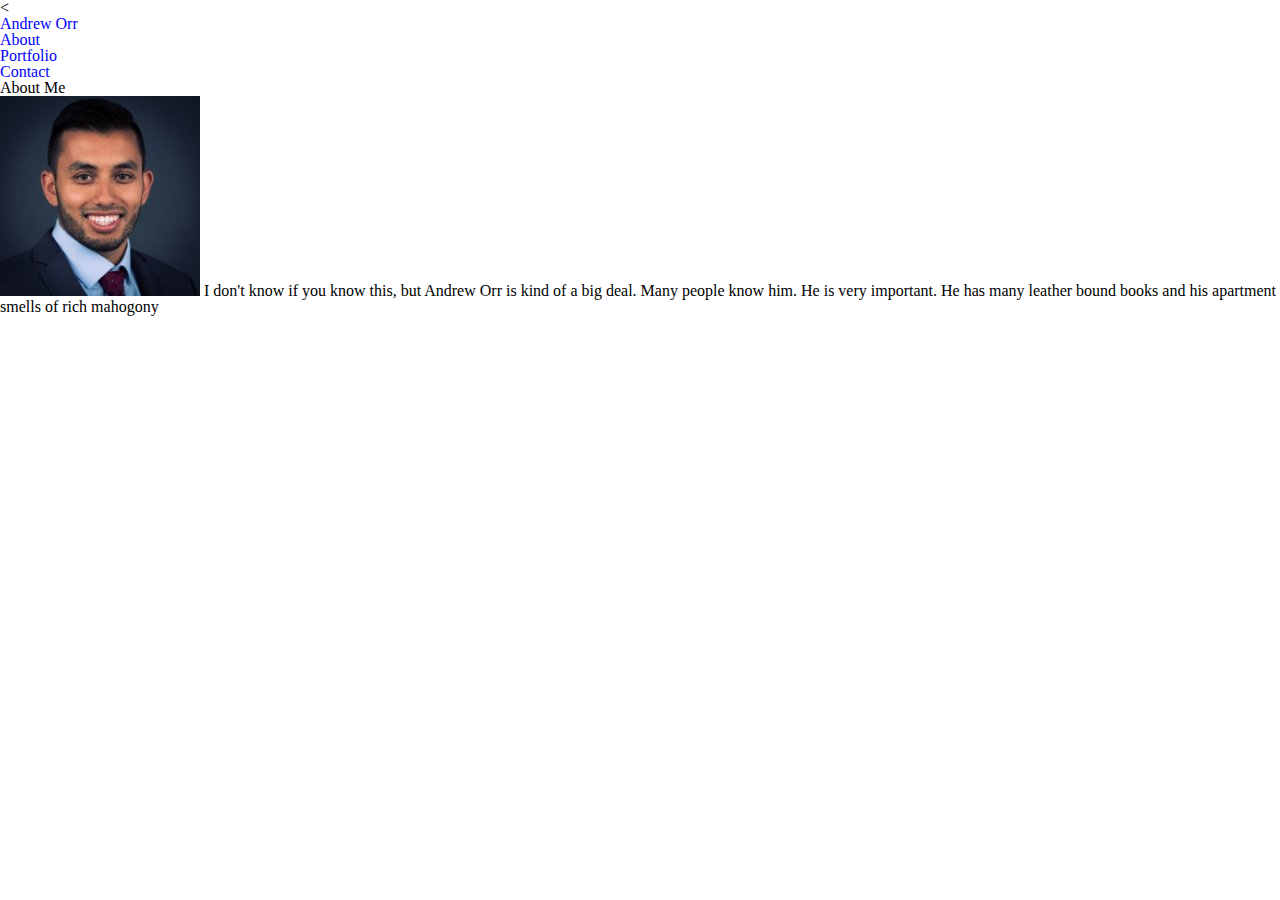
==== index.html @ 25d4d023 "added headshot and some html" ====
<!DOCTYPE html>
<html lang="en-us">
<link rel="stylesheet" href="assets/css/reset.css">

<head>
	<meta charset="UTF-8">
	<title>Andrew Orr's Portfolio</title>
</head>

<<link rel="stylesheet" href="assets/css/style.css">

<header class="header">
	<div id="Name">Andrew Orr</div>

	<ul class="navigationlinks">

		<li class="about_nav">About</li>
		<li class="portfolio_nav">Portfolio</li>
		<li class="contact_nav">Contact</li>

	</ul>
</header>

	<section class="about_me">
		<h1>About Me</h1>
		<img src="assets/images/aorr_headshot.jpg" link="">
		I don't know if you know this, but Andrew Orr is kind of a big deal.  Many people know him. He is very important.  He has many leather bound books and his apartment smells of rich mahogony

	</section>

	<section class="connect_with_me">
		<h2 class="connect_me">
		</h2>

		

	</section>




</header>

<body>
	
</body>
</html>
---- assets/css/style.css ----
.header{
	margin: o auto;
	color: blue;
}
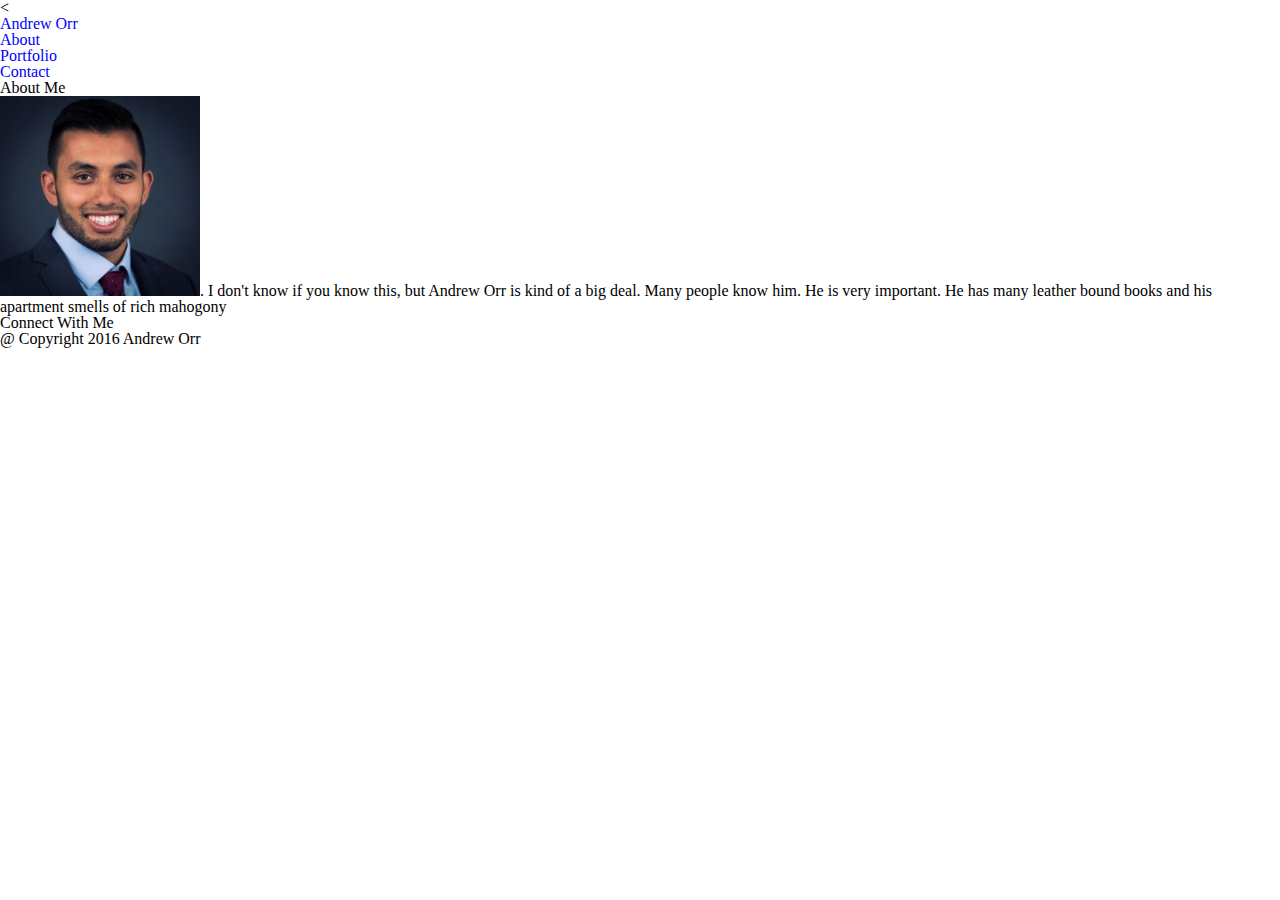
==== commit dd1f4257: "removed second body html tag" ====
--- a/index.html
+++ b/index.html
@@ -17,31 +17,38 @@
 		<li class="about_nav">About</li>
 		<li class="portfolio_nav">Portfolio</li>
 		<li class="contact_nav">Contact</li>
+	</ul>
 
-	</ul>
 </header>
 
+<body>
 	<section class="about_me">
 		<h1>About Me</h1>
-		<img src="assets/images/aorr_headshot.jpg" link="">
+		 <img src="assets/images/aorr_headshot.jpg" >. 
 		I don't know if you know this, but Andrew Orr is kind of a big deal.  Many people know him. He is very important.  He has many leather bound books and his apartment smells of rich mahogony
 
 	</section>
 
 	<section class="connect_with_me">
-		<h2 class="connect_me">
+		<h2 class="connect_me">Connect With Me
 		</h2>
+		
+		<div class="logos">
+			<ul class="social">
+				<li class="githublogo"><a href="assets/images/github_logo.png" alt="Git Hub Logo"></a></li>
+				<li src="assets/images/linkedin_logo.png" alt="Linked In Logo"></li>
+				<li src="assets/images/stackoverflow_logo.png" alt="Stack Overflow Logo"></li>
+			</ul>
+		</div>
+	</section>
 
-		
+	<footer>
+		@ Copyright 2016 Andrew Orr
+	</footer>
 
-	</section>
+</body>
 
 
 
 
-</header>
-
-<body>
-	
-</body>
 </html>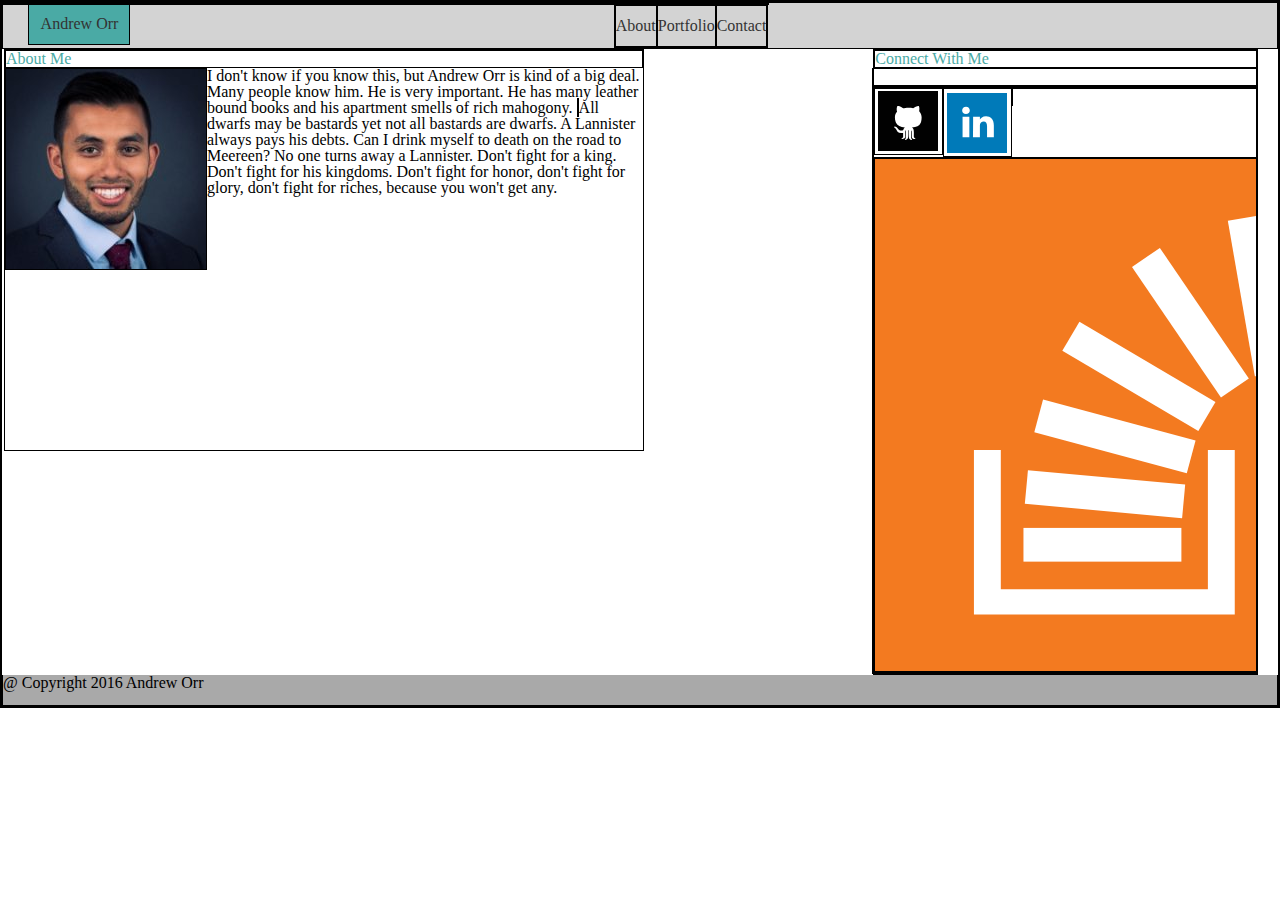
==== commit 84232f44: "full html and beginning css" ====
--- a/index.html
+++ b/index.html
@@ -1,54 +1,59 @@
 <!DOCTYPE html>
 <html lang="en-us">
-<link rel="stylesheet" href="assets/css/reset.css">
+
 
 <head>
 	<meta charset="UTF-8">
 	<title>Andrew Orr's Portfolio</title>
+	<link rel="stylesheet" href="assets/css/reset.css">
+	<link rel="stylesheet" href="assets/css/style.css">
 </head>
 
-<<link rel="stylesheet" href="assets/css/style.css">
 
-<header class="header">
-	<div id="Name">Andrew Orr</div>
-
-	<ul class="navigationlinks">
-
-		<li class="about_nav">About</li>
-		<li class="portfolio_nav">Portfolio</li>
-		<li class="contact_nav">Contact</li>
-	</ul>
-
-</header>
 
 <body>
+
+<header class="clearfix">
+	<div id="Name">Andrew Orr</div>
+	<nav>
+		<ul class="navigationlinks">
+
+			<li class="about_nav">About</li>
+			<li class="portfolio_nav">Portfolio</li>
+			<li class="contact_nav">Contact</li>
+		</ul>
+	</nav>
+</header>
+	<main class="clearfix">
 	<section class="about_me">
 		<h1>About Me</h1>
-		 <img src="assets/images/aorr_headshot.jpg" >. 
-		I don't know if you know this, but Andrew Orr is kind of a big deal.  Many people know him. He is very important.  He has many leather bound books and his apartment smells of rich mahogony
+		 <img src="assets/images/aorr_headshot.jpg" > 
+		I don't know if you know this, but Andrew Orr is kind of a big deal.  Many people know him. He is very important.  He has many leather bound books and his apartment smells of rich mahogony.
+		<b></b>
+		All dwarfs may be bastards yet not all bastards are dwarfs. A Lannister always pays his debts. Can I drink myself to death on the road to Meereen? No one turns away a Lannister. Don't fight for a king. Don't fight for his kingdoms. Don't fight for honor, don't fight for glory, don't fight for riches, because you won't get any.
 
 	</section>
 
 	<section class="connect_with_me">
-		<h2 class="connect_me">Connect With Me
-		</h2>
+		<h1 class="connect_me">Connect With Me</h1>
 		
 		<div class="logos">
 			<ul class="social">
-				<li class="githublogo"><a href="assets/images/github_logo.png" alt="Git Hub Logo"></a></li>
-				<li src="assets/images/linkedin_logo.png" alt="Linked In Logo"></li>
-				<li src="assets/images/stackoverflow_logo.png" alt="Stack Overflow Logo"></li>
+				<li class="githublogo"><img src="assets/images/github_logo.svg" alt="Git Hub Logo"></a></li>
+				<li class="linkedinlogo"><img src="assets/images/linkedin_logo.svg" alt="Linked In Logo"></li>
+				<li class="stackoverflowlogo"><img src="assets/images/stackover_logo.svg" alt="Stack Overflow Logo"></li>
 			</ul>
 		</div>
 	</section>
+	</main>
 
-	<footer>
-		@ Copyright 2016 Andrew Orr
-	</footer>
+
+<footer>
+	@ Copyright 2016 Andrew Orr
+</footer>
 
 </body>
 
 
 
-
 </html>--- a/assets/css/style.css
+++ b/assets/css/style.css
@@ -1,6 +1,146 @@
 
-.header{
-	margin: o auto;
-	color: blue;
+/* have the aside for the linkedin logos and have them in the main section*/
+/* test out display: block;*/
+
+html, body, div, span, applet, object, iframe,
+h1, h2, h3, h4, h5, h6, p, blockquote, pre,
+a, abbr, acronym, address, big, cite, code,
+del, dfn, em, img, ins, kbd, q, s, samp,
+small, strike, strong, sub, sup, tt, var,
+b, u, i, center,
+dl, dt, dd, ol, ul, li,
+fieldset, form, label, legend,
+table, caption, tbody, tfoot, thead, tr, th, td,
+article, aside, canvas, details, embed, 
+figure, figcaption, footer, header, hgroup, 
+menu, nav, output, ruby, section, summary,
+time, mark, audio, video {
+	border: 1px solid black;
+}
+header{
+	background-color: lightgrey;
+	line-height: 2.5;
+	color: #333;
+	margin: 0 auto;
+	text-align: center;
+	border-style: solid;
+	height: 100%;
 }
 
+
+}
+body{
+	
+	background-image: ("assets/images/concrete-texture.png");
+	widows: 960px;
+}
+h1 {
+	color: #4aaaa5;
+}
+nav{
+	position: relative;
+	width: 60%;
+}
+ul{
+	display: inline;
+}
+section{
+	display: block;
+	width: 70%;
+	border-style: solid;
+	height: 400px;
+	float: left;
+}
+img{
+	float: left;
+	position: relative;
+
+}
+
+footer{
+	position: fixed;
+	background-color: darkgrey;
+	margin: 0 auto;
+	position: relative;
+	border-top: 5px;
+	
+	height: 30px;
+	bottom: 0;
+}
+
+#Name{
+	position: relative;
+	font-family: 'Georgia', Times, Times New Roman, serif;
+	background-color: #4aaaa5;
+	width: 80px;
+	float: left;
+	padding-left: 10px;
+	padding-right: 10px;
+	text-align: center;
+	height: 50%;
+	margin-left: 2%;
+
+	
+}
+.navigationlinks{
+	
+	float: right;
+}
+
+.about_nav{
+	size:33.33%;
+	float:left;
+}
+.portfolio_nav{
+	size:33.33%;
+	float: left;
+
+}
+.contact_nav{
+	size: size: 33%;
+	float: right;
+
+}
+
+.main-body{
+	padding: 5px;
+}
+.about_me{
+	width:50%;
+	float: left;
+	margin-left: 2px;
+
+}
+.connect_with_me{
+	width: 30%;
+	float: right;
+	height: 55%;
+	margin-right: 20px;
+}
+.logos{
+ 	width: 100%;
+ 	height: 55%;
+ 	float: right;
+ 	overflow:hidden;
+ }
+ .class{
+ 	size: 100%;
+ }
+
+ .stackoverflowlogo{
+ 	size: 100%;
+ 	float: left;
+ 	overflow: none;
+ }
+
+
+.clearfix:after {
+  visibility: hidden;
+  display: block;
+  font-size: 0;
+  content: " ";
+  clear: both;
+  height: 0;
+}
+
+
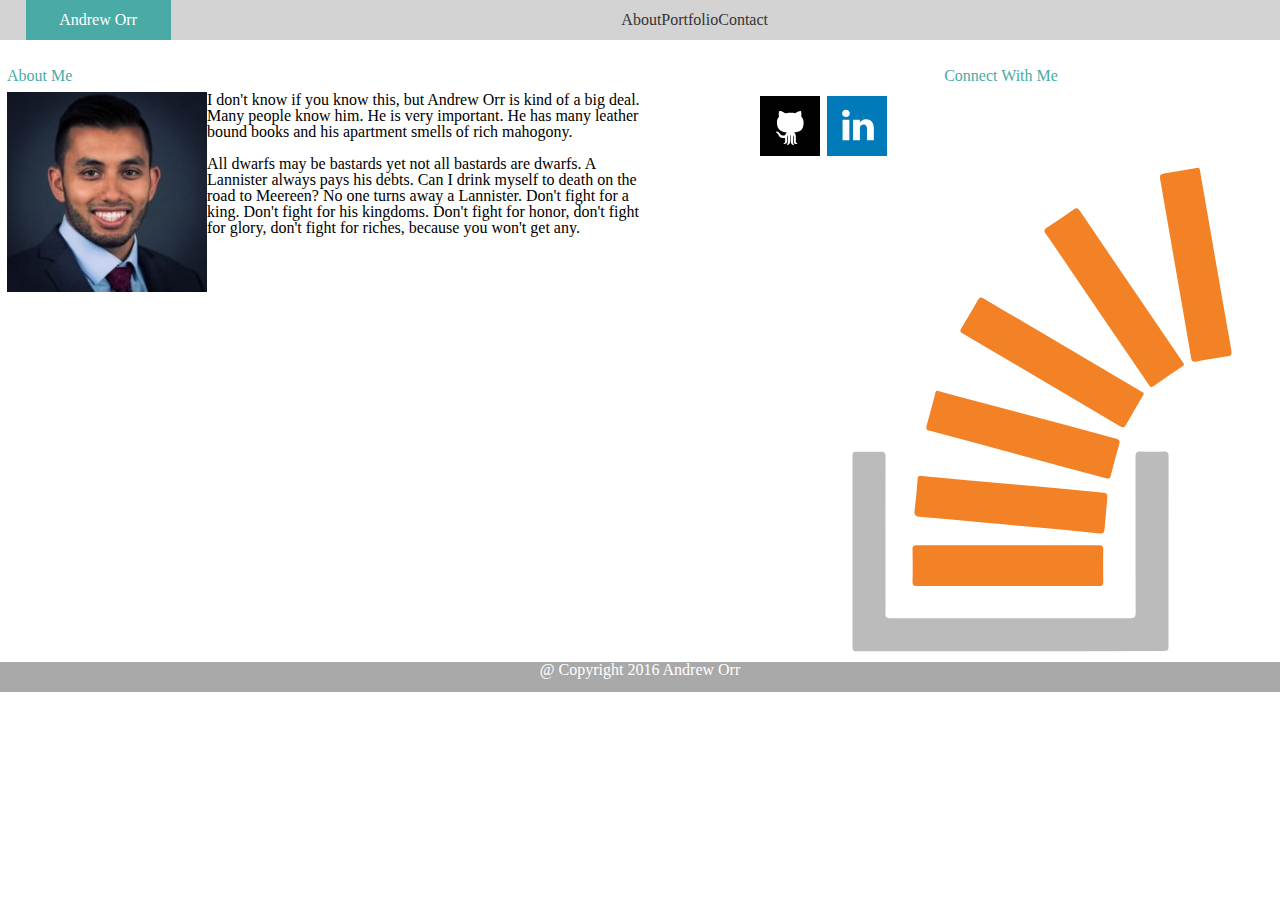
==== commit 644764ee: "without borders" ====
--- a/index.html
+++ b/index.html
@@ -24,12 +24,12 @@
 		</ul>
 	</nav>
 </header>
-	<main class="clearfix">
+	<main class="main-body clearfix">
 	<section class="about_me">
 		<h1>About Me</h1>
 		 <img src="assets/images/aorr_headshot.jpg" > 
 		I don't know if you know this, but Andrew Orr is kind of a big deal.  Many people know him. He is very important.  He has many leather bound books and his apartment smells of rich mahogony.
-		<b></b>
+		<p class="textbreak"></p>
 		All dwarfs may be bastards yet not all bastards are dwarfs. A Lannister always pays his debts. Can I drink myself to death on the road to Meereen? No one turns away a Lannister. Don't fight for a king. Don't fight for his kingdoms. Don't fight for honor, don't fight for glory, don't fight for riches, because you won't get any.
 
 	</section>
@@ -37,13 +37,13 @@
 	<section class="connect_with_me">
 		<h1 class="connect_me">Connect With Me</h1>
 		
-		<div class="logos">
-			<ul class="social">
-				<li class="githublogo"><img src="assets/images/github_logo.svg" alt="Git Hub Logo"></a></li>
-				<li class="linkedinlogo"><img src="assets/images/linkedin_logo.svg" alt="Linked In Logo"></li>
-				<li class="stackoverflowlogo"><img src="assets/images/stackover_logo.svg" alt="Stack Overflow Logo"></li>
+		<nav class="logos" >
+			<ul>
+				<li class="logo-image-size"><img src="assets/images/github_logo.svg" alt="Git Hub Logo"></li>
+				<li class="logo-image-size"><img src="assets/images/linkedin_logo.svg" alt="Linked In Logo"></li>
+				<li class="logo-image-size"><img src="assets/images/stackflow.svg" alt="Stack Overflow Logo"></li>
 			</ul>
-		</div>
+		</nav>
 	</section>
 	</main>
 
--- a/assets/css/style.css
+++ b/assets/css/style.css
@@ -2,7 +2,7 @@
 /* have the aside for the linkedin logos and have them in the main section*/
 /* test out display: block;*/
 
-html, body, div, span, applet, object, iframe,
+/*html, body, div, span, applet, object, iframe,
 h1, h2, h3, h4, h5, h6, p, blockquote, pre,
 a, abbr, acronym, address, big, cite, code,
 del, dfn, em, img, ins, kbd, q, s, samp,
@@ -15,8 +15,9 @@
 figure, figcaption, footer, header, hgroup, 
 menu, nav, output, ruby, section, summary,
 time, mark, audio, video {
-	border: 1px solid black;
-}
+	border: 1px solid black;/* background-color: blue;*/
+/*}*/
+
 header{
 	background-color: lightgrey;
 	line-height: 2.5;
@@ -29,13 +30,16 @@
 
 
 }
-body{
+main{
 	
-	background-image: ("assets/images/concrete-texture.png");
-	widows: 960px;
+	background-color: red;
+	width: 960px;
+	height: 100%;
 }
 h1 {
 	color: #4aaaa5;
+	line-height: 2;
+	padding-top: 15px;
 }
 nav{
 	position: relative;
@@ -62,28 +66,31 @@
 	background-color: darkgrey;
 	margin: 0 auto;
 	position: relative;
-	border-top: 5px;
-	
+	border-top: 5px #4aaaa5;
+	text-align: center;
 	height: 30px;
 	bottom: 0;
+	color: white;
 }
 
 #Name{
 	position: relative;
 	font-family: 'Georgia', Times, Times New Roman, serif;
 	background-color: #4aaaa5;
-	width: 80px;
+	width: 125px;
 	float: left;
 	padding-left: 10px;
 	padding-right: 10px;
 	text-align: center;
 	height: 50%;
 	margin-left: 2%;
+	color:white;
+	font-style: bold;
 
 	
 }
 .navigationlinks{
-	
+	bottom: 0;
 	float: right;
 }
 
@@ -97,7 +104,7 @@
 
 }
 .contact_nav{
-	size: size: 33%;
+	size: size: 33.33%;
 	float: right;
 
 }
@@ -109,28 +116,30 @@
 	width:50%;
 	float: left;
 	margin-left: 2px;
-
+}
+.textbreak{
+	height: 16px;
 }
 .connect_with_me{
-	width: 30%;
+	width: 40%;
 	float: right;
 	height: 55%;
 	margin-right: 20px;
+	text-align: center;
 }
 .logos{
- 	width: 100%;
+ 	width: 98%;
  	height: 55%;
  	float: right;
- 	overflow:hidden;
- }
- .class{
- 	size: 100%;
+ 	display:inline;
+ 	/*overflow:hidden;*/
  }
 
- .stackoverflowlogo{
- 	size: 100%;
- 	float: left;
- 	overflow: none;
+
+ .logo-image-size{
+ 	max-width: 40px;
+ 	max-height:height: 40px;
+ 	display: inline;
  }
 
 
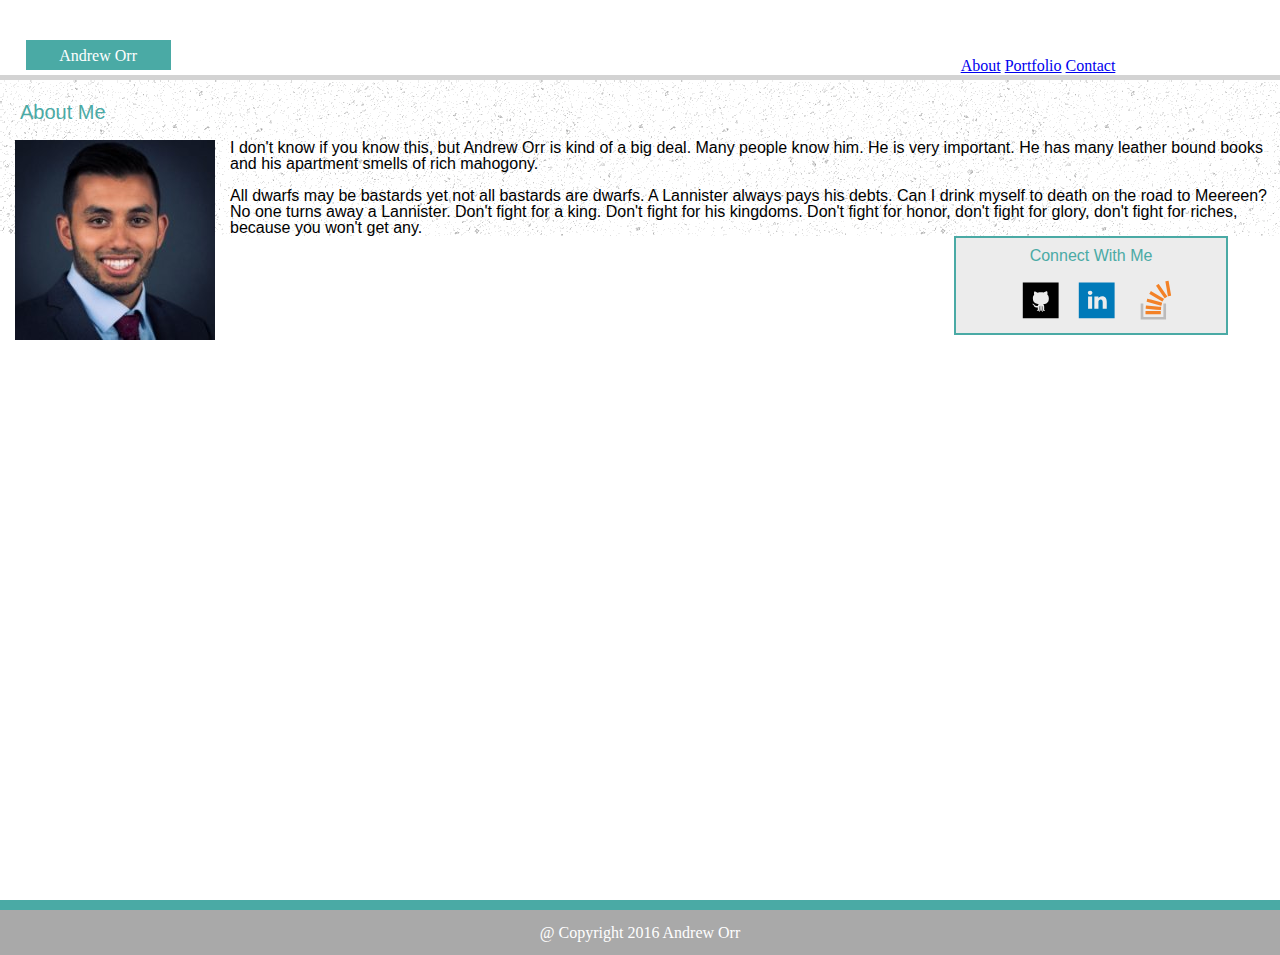
==== commit 45c8aa77: "backgroundImage" ====
--- a/index.html
+++ b/index.html
@@ -5,46 +5,48 @@
 <head>
 	<meta charset="UTF-8">
 	<title>Andrew Orr's Portfolio</title>
-	<link rel="stylesheet" href="assets/css/reset.css">
-	<link rel="stylesheet" href="assets/css/style.css">
+	<link rel="stylesheet" type="text/css" href="assets/css/reset.css">
+	<link rel="stylesheet" type="text/css" href="assets/css/style.css">
 </head>
 
 
 
 <body>
 
-<header class="clearfix">
-	<div id="Name">Andrew Orr</div>
-	<nav>
-		<ul class="navigationlinks">
-
-			<li class="about_nav">About</li>
-			<li class="portfolio_nav">Portfolio</li>
-			<li class="contact_nav">Contact</li>
+<header>
+	<div id="Name"><strong>Andrew Orr</strong></div>
+	<nav  class="navigationlinkslist">
+		<ul>
+			<li class="navtextlinks"><a href="index.html">About</a></li>
+			<li class= "navtextlinks"><a href="portfolio.html">Portfolio</a></li>
+			<li class= "navtextlinks"><a href="contact.html">Contact</a></li>
 		</ul>
 	</nav>
 </header>
-	<main class="main-body clearfix">
-	<section class="about_me">
-		<h1>About Me</h1>
-		 <img src="assets/images/aorr_headshot.jpg" > 
+
+	<main>
+	<section class="mainsection">
+		<h1 id="aboutme">About Me</h1>
+		<!-- <hr class="breakline"></hr> -->
+		 <img class="headshot clearfix" src="assets/images/aorr_headshot.jpg" ><div id="wrapper">
 		I don't know if you know this, but Andrew Orr is kind of a big deal.  Many people know him. He is very important.  He has many leather bound books and his apartment smells of rich mahogony.
 		<p class="textbreak"></p>
-		All dwarfs may be bastards yet not all bastards are dwarfs. A Lannister always pays his debts. Can I drink myself to death on the road to Meereen? No one turns away a Lannister. Don't fight for a king. Don't fight for his kingdoms. Don't fight for honor, don't fight for glory, don't fight for riches, because you won't get any.
-
+		All dwarfs may be bastards yet not all bastards are dwarfs. A Lannister always pays his debts. Can I drink myself to death on the road to Meereen? No one turns away a Lannister. Don't fight for a king. Don't fight for his kingdoms. Don't fight for honor, don't fight for glory, don't fight for riches, because you won't get any.</div>
 	</section>
 
-	<section class="connect_with_me">
-		<h1 class="connect_me">Connect With Me</h1>
+	<!-- <section class="sidebar" >  -->
+		<!-- <h2 class="connect">Connect With Me<br><br></h2> -->
+		<!-- <hr breakline></hr> -->
 		
-		<nav class="logos" >
+		<nav class="sidebar" >
+			<h2>Connect With Me<br><br></h2>
 			<ul>
-				<li class="logo-image-size"><img src="assets/images/github_logo.svg" alt="Git Hub Logo"></li>
-				<li class="logo-image-size"><img src="assets/images/linkedin_logo.svg" alt="Linked In Logo"></li>
-				<li class="logo-image-size"><img src="assets/images/stackflow.svg" alt="Stack Overflow Logo"></li>
+				<li class="logo"><a  target= "_blank" href="https://github.com/andorr10"><img class="logosize" src="assets/images/github_logo.svg" alt="Git Hub Logo"></a></li>
+				<li class="logo"><a  target= "_blank" href="https://www.linkedin.com/in/andrewworr"><img class="logosize" src="assets/images/linkedin_logo.svg" alt="Linked In Logo"></a></li>
+				<li class="logo"><img class="logosize" src="assets/images/stackflow.svg"></li>
 			</ul>
 		</nav>
-	</section>
+	<!-- </section> -->
 	</main>
 
 
--- a/assets/css/style.css
+++ b/assets/css/style.css
@@ -1,8 +1,8 @@
-
+/*
 /* have the aside for the linkedin logos and have them in the main section*/
 /* test out display: block;*/
-
-/*html, body, div, span, applet, object, iframe,
+/*
+html, body, div, span, applet, object, iframe,
 h1, h2, h3, h4, h5, h6, p, blockquote, pre,
 a, abbr, acronym, address, big, cite, code,
 del, dfn, em, img, ins, kbd, q, s, samp,
@@ -11,135 +11,181 @@
 dl, dt, dd, ol, ul, li,
 fieldset, form, label, legend,
 table, caption, tbody, tfoot, thead, tr, th, td,
-article, aside, canvas, details, embed, 
-figure, figcaption, footer, header, hgroup, 
+article, aside, canvas, details, embed,
+figure, figcaption, footer, header, hgroup,
 menu, nav, output, ruby, section, summary,
 time, mark, audio, video {
-	border: 1px solid black;/* background-color: blue;*/
-/*}*/
-
+	border: 1px solid black;
+}
+*/
 header{
-	background-color: lightgrey;
-	line-height: 2.5;
+	background-color: #ffffff;
+	line-height: 2;
 	color: #333;
 	margin: 0 auto;
 	text-align: center;
 	border-style: solid;
-	height: 100%;
-}
-
-
-}
-main{
-	
-	background-color: red;
-	width: 960px;
-	height: 100%;
-}
+	height: 75px;
+	border-bottom: 5px lightgrey solid;
+}
+
+}
+body{
+	width: 970px;
+}
+
+a:hover {
+	color: #777
+}
+
 h1 {
-	color: #4aaaa5;
-	line-height: 2;
-	padding-top: 15px;
-}
-nav{
+}
+
+/*h2, .logos{
+	width:40%;
+	/*height: 55%;*/
+	/*width: 250px;*/
+	/*float: right;*/
+	/*overflow:hidden;
+ }*/
+
+/*nav{
 	position: relative;
 	width: 60%;
-}
+}*/
 ul{
+	width: 90;
 	display: inline;
-}
-section{
-	display: block;
-	width: 70%;
-	border-style: solid;
-	height: 400px;
-	float: left;
-}
+	bottom:0;
+}
+li{
+	display:inline;
+}
+
+
+
 img{
-	float: left;
-	position: relative;
-
+	position: relative;
 }
 
 footer{
-	position: fixed;
 	background-color: darkgrey;
 	margin: 0 auto;
-	position: relative;
-	border-top: 5px #4aaaa5;
-	text-align: center;
+	position: absolute;
+	border-top: 10px #4aaaa5 solid;
+	text-align: center;
+	padding-top: 15px;
 	height: 30px;
+	top: 100%;
 	bottom: 0;
 	color: white;
-}
-
+	width: 100%;
+}
+
+#aboutme{
+	color: #4aaaa5;
+    line-height: 25px;
+    padding-top: 20px;
+    padding-left: 20px;
+    width: 100%;
+    /*border-bottom: solid 2px;*/
+    font-size: 20px;
+}
 #Name{
 	position: relative;
+	bottom: 0;
 	font-family: 'Georgia', Times, Times New Roman, serif;
 	background-color: #4aaaa5;
 	width: 125px;
 	float: left;
 	padding-left: 10px;
 	padding-right: 10px;
-	text-align: center;
-	height: 50%;
+
+	margin-top: 40px;
+	text-align: center;
+	height: 40%;
 	margin-left: 2%;
 	color:white;
 	font-style: bold;
 
-	
-}
-.navigationlinks{
+}
+#wrapper{
+	margin: 0 auto;
+	padding-left: 15px;
+	padding-top: 15px;
+}
+
+.navigationlinkslist{
 	bottom: 0;
 	float: right;
-}
-
-.about_nav{
-	size:33.33%;
-	float:left;
-}
-.portfolio_nav{
-	size:33.33%;
-	float: left;
-
-}
-.contact_nav{
-	size: size: 33.33%;
-	float: right;
-
-}
+	width: 30%;
+	padding: 50px;
+
+	/*padding-right:10px;*/
+}
+.navtextlinks{
+	width: 33px;
+}
+
+
 
 .main-body{
 	padding: 5px;
-}
-.about_me{
-	width:50%;
+	width: 650px;
+}
+.headshot{
+	border: 50px;
+	padding: 15px;
 	float: left;
-	margin-left: 2px;
-}
+}
+.breakline{
+	position: left;
+}
+
 .textbreak{
 	height: 16px;
 }
-.connect_with_me{
-	width: 40%;
+
+.connect{
+	padding-right: 39px;
+	color: #4aaaa5;
+	font-size: 20px;
+	font-height: 25px
+	margin-bottom: 5px;
+
+}
+
+.sidebar{
+	width: 270px;
 	float: right;
-	height: 55%;
-	margin-right: 20px;
-	text-align: center;
-}
+	margin-right: 52px;
+	/*margin-top: 10px;*/
+	text-align: center;
+	color: #4aaaa5;
+	background-color: rgba(192,192,192,0.3);;
+	border: solid 2px;
+	padding: 10px 0px 10px 0px;
+
+	
+	/*display:block;*/
+}
+
 .logos{
- 	width: 98%;
- 	height: 55%;
- 	float: right;
- 	display:inline;
- 	/*overflow:hidden;*/
+	position: relative;
+	height: 80%;
+}
+
+ .logo {
+ 	position:relative;
+ 	max-width: 40px;
+ 	max-height : 40px;
+ 	padding-left: 12px;
+ 	display: inline;
  }
 
-
- .logo-image-size{
- 	max-width: 40px;
- 	max-height:height: 40px;
- 	display: inline;
+ .logosize{
+ 	width:40px;
+ 	height: 40px;
  }
 
 
@@ -150,6 +196,38 @@
   content: " ";
   clear: both;
   height: 0;
-}
-
-
+  text-align: center;
+}
+
+main{
+	/*width: 650px;*/
+	font-family: 'Arial', 'Helvetica Neue', Helvetica, sans-serif;
+	border-color: #dddddd;
+	/*background-color: red !important;*/
+	margin: auto;
+	background-image: url("../images/asfalt-dark.png");
+}
+	/*background-image: url("./assets/images/asfalt-dark.png");*/
+/* This is mostly intended for prototyping; please download the pattern and re-host for production environments. Thank you! */
+}
+
+.mainsection {
+	/*display: block;*/
+	width: 50%;
+	border-style: solid;
+	/*float: left;*/
+	/*margin: 2%;*/
+	color: #7777777;
+     float: left;
+	margin-left: 2px;
+	height: 400px;
+	margin-top: 52px;
+	margin-left: 52px;
+	background-color: rgba(192,192,192,0.3);;
+	border: solid 2px #4aaaa5;
+	padding: 10px 0px 10px 0px;
+}
+
+/*body {
+ background-image: url("../images/asfalt-dark.png");
+}  */  
